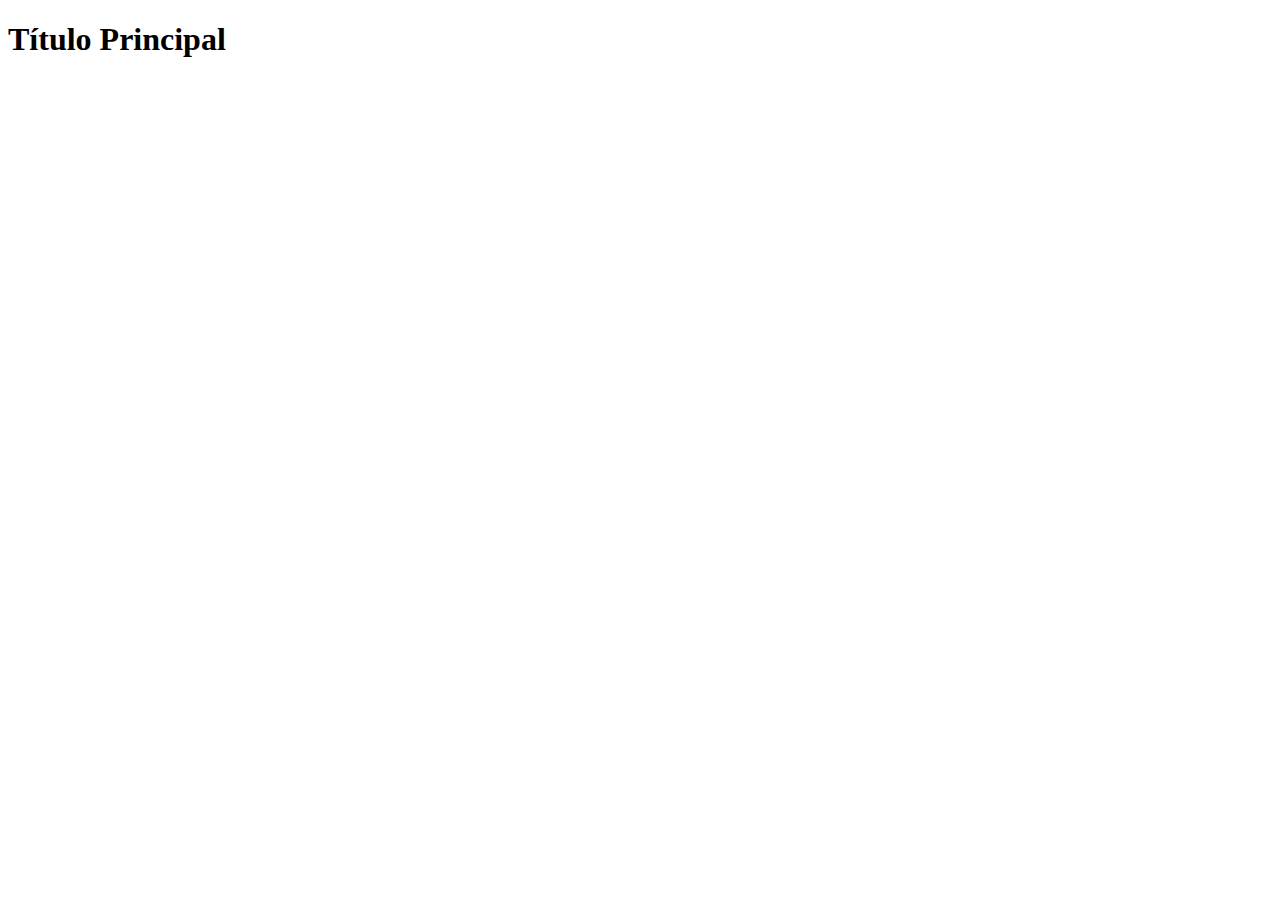
==== index.html @ 356e6d75 "primer commit" ====
<!DOCTYPE html>
<html lang="en">
<head>
    <meta charset="UTF-8">
    <meta name="viewport" content="width=device-width, initial-scale=1.0">
    <title>Intro DW</title>
</head>
<body>
    <h1>Título Principal</h1>
</body>
</html>
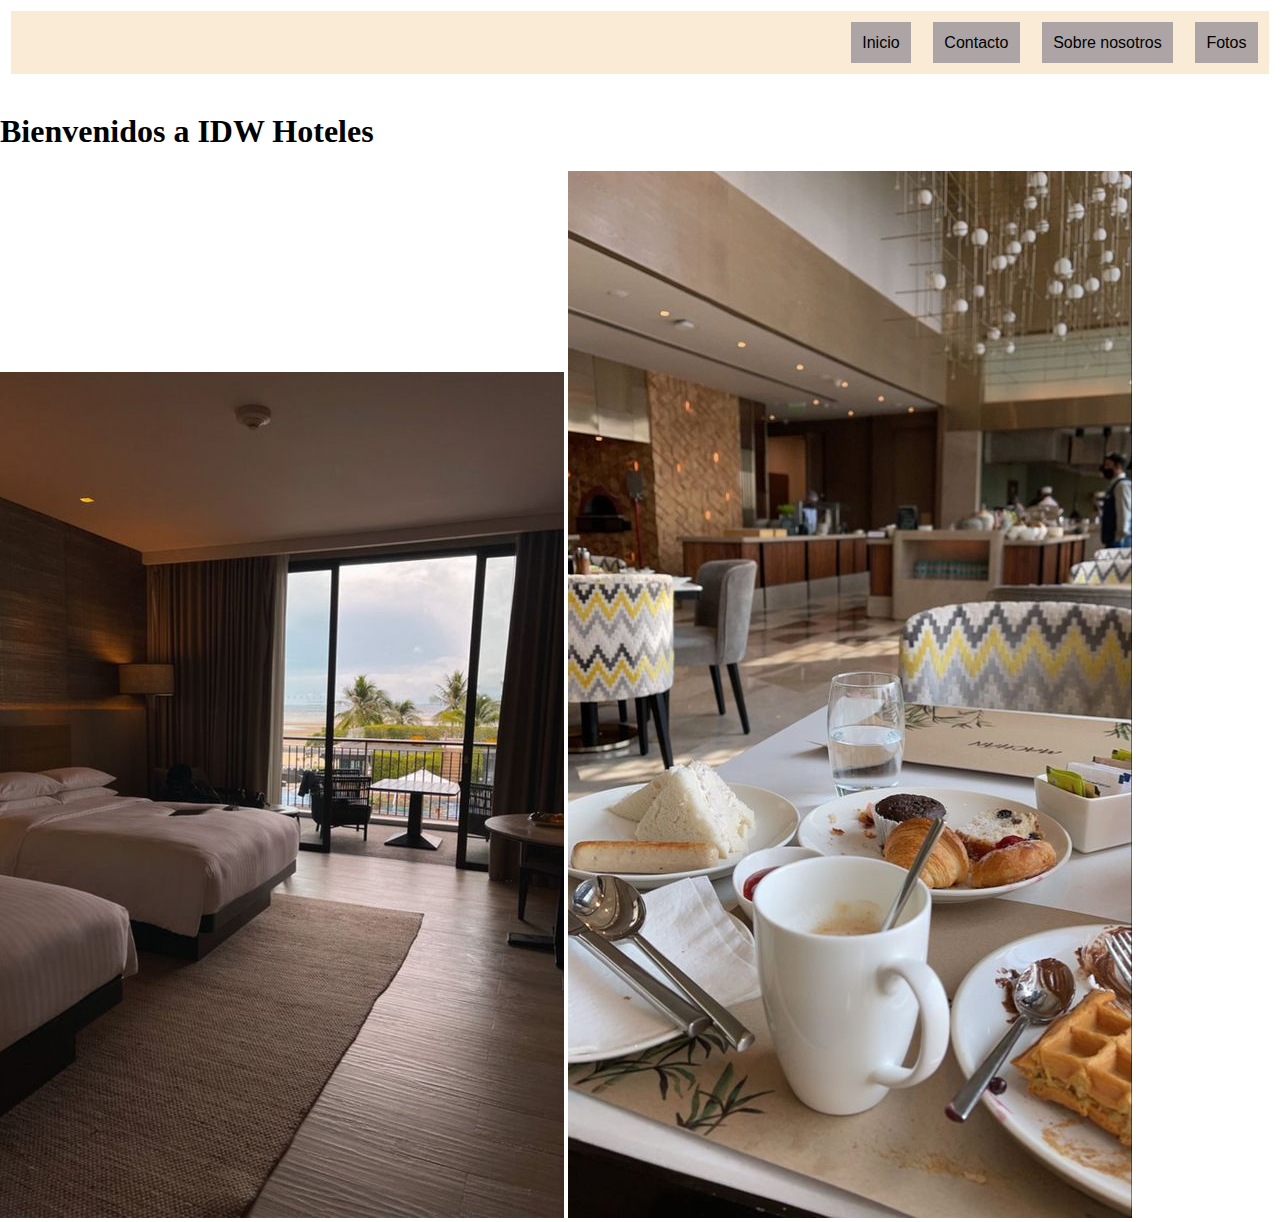
==== commit 55a11ead: "agregando imágenes" ====
--- a/index.html
+++ b/index.html
@@ -3,9 +3,33 @@
 <head>
     <meta charset="UTF-8">
     <meta name="viewport" content="width=device-width, initial-scale=1.0">
-    <title>Intro DW</title>
+    <link rel="stylesheet" href="./estilos.css">
+
 </head>
 <body>
-    <h1>Título Principal</h1>
+    <header>
+        <nav>
+            <ul class="menu">
+                <li>
+                    <a href="index.html">Inicio</a>
+                </li>
+                <li>
+                    <a href="">Contacto</a>
+                </li>
+                <li>
+                    <a href="">Sobre nosotros</a>
+                </li>
+                <li>
+                    <a href="">Fotos</a>
+                </li>
+            </ul>
+        </nav>
+    </header>
+    
+    <h1>Bienvenidos a IDW Hoteles</h1>
+    <div>
+        <img src="./img/hotel.jpg" alt="hotel">
+        <img src="./img/hotel1.jpg" alt="hotel1">
+    </div>
 </body>
 </html>--- a/estilos.css
+++ b/estilos.css
@@ -0,0 +1,48 @@
+body{
+    margin: 0;
+    padding: 0;
+    width: 100%;
+    height: 100%;
+    background-size: cover;
+    background-repeat: no-repeat;
+}
+
+header {
+        height: 80px;
+        .header img {
+            width: 50px;
+        }
+        .nav {
+            padding: 1rem;
+        }
+        .menu {
+            list-style-type: none;
+            margin: 0.7rem;
+            background-color:antiquewhite;
+            display: flex;
+            justify-content: flex-end;
+            font-family: 'Lucida Sans', 'Lucida Sans Regular', 'Lucida Grande', 'Lucida Sans Unicode', Geneva, Verdana, sans-serif;
+        }    
+        .menu li {
+        display: inline-block;
+        text-align: center;
+        margin: 0.7rem;
+        background-color: rgb(173, 165, 165);
+        padding: 0.7rem;
+        }
+        .menu li a {
+        text-decoration: none;
+        display: inline-block;
+        color: black;
+        }
+        .menu li:hover {
+        background-color: rgb(108, 98, 98);
+        } 
+        .menu li a:hover {
+        color: white;
+        }
+    }
+ .div{
+    width: 100%;
+    height: 100%;
+ }
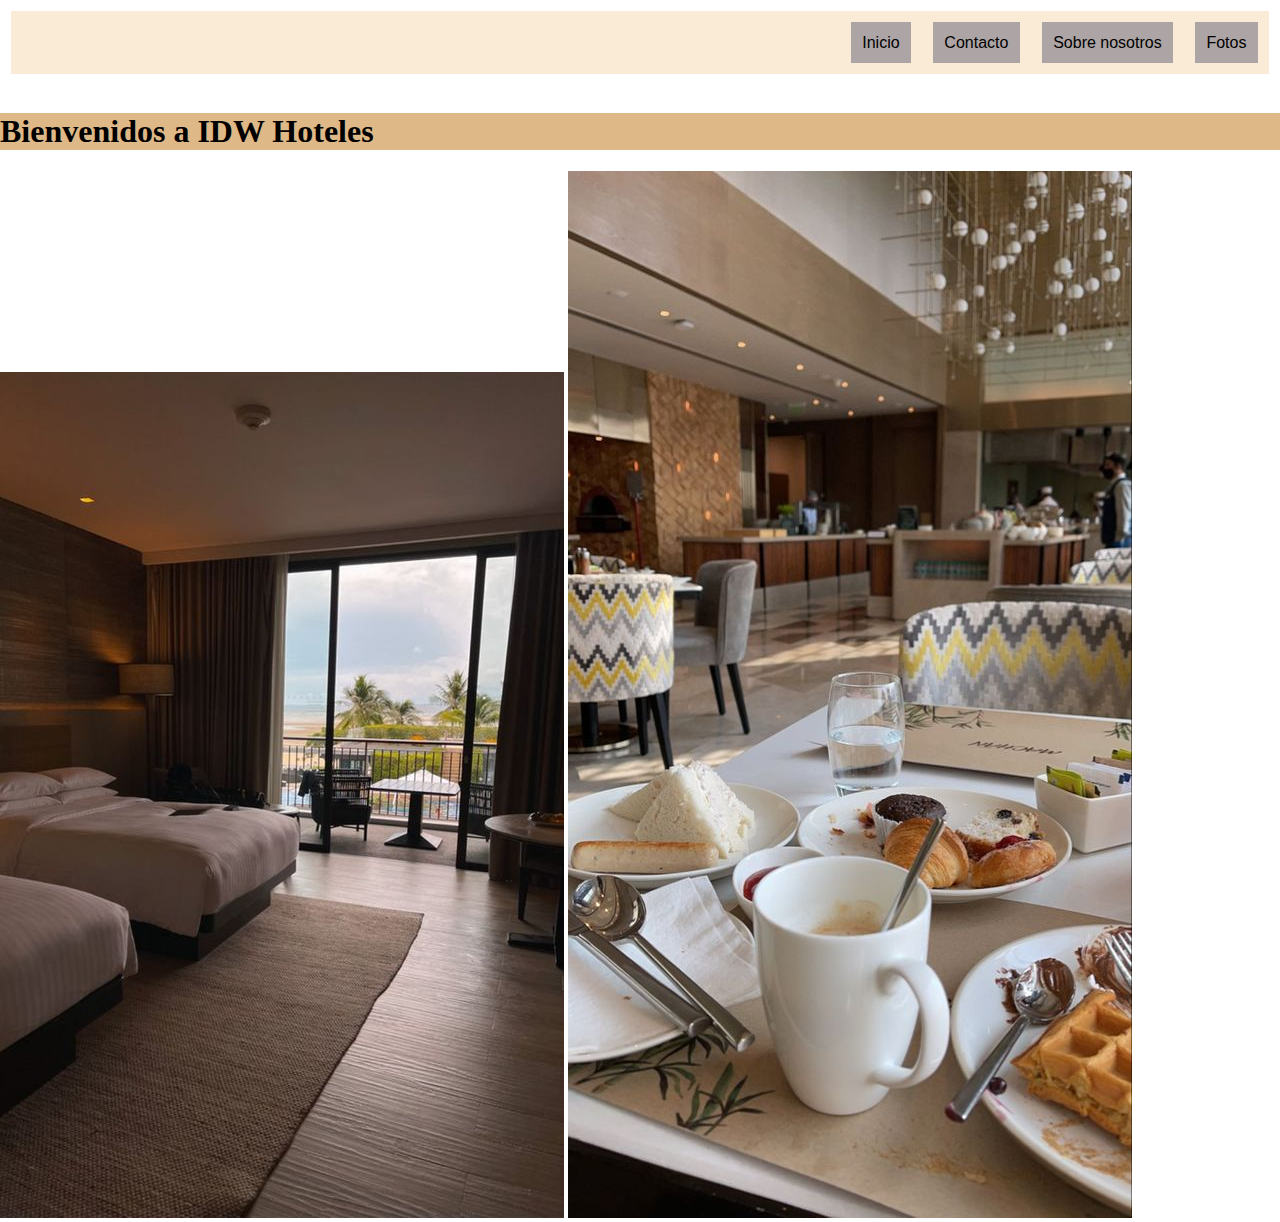
==== commit f71e5777: "agregando imágenes" ====
--- a/index.html
+++ b/index.html
@@ -25,11 +25,13 @@
             </ul>
         </nav>
     </header>
-    
+
     <h1>Bienvenidos a IDW Hoteles</h1>
+
     <div>
         <img src="./img/hotel.jpg" alt="hotel">
         <img src="./img/hotel1.jpg" alt="hotel1">
     </div>
+
 </body>
 </html>--- a/estilos.css
+++ b/estilos.css
@@ -46,3 +46,7 @@
     width: 100%;
     height: 100%;
  }
+
+ h1{
+    background-color: burlywood;
+ }
